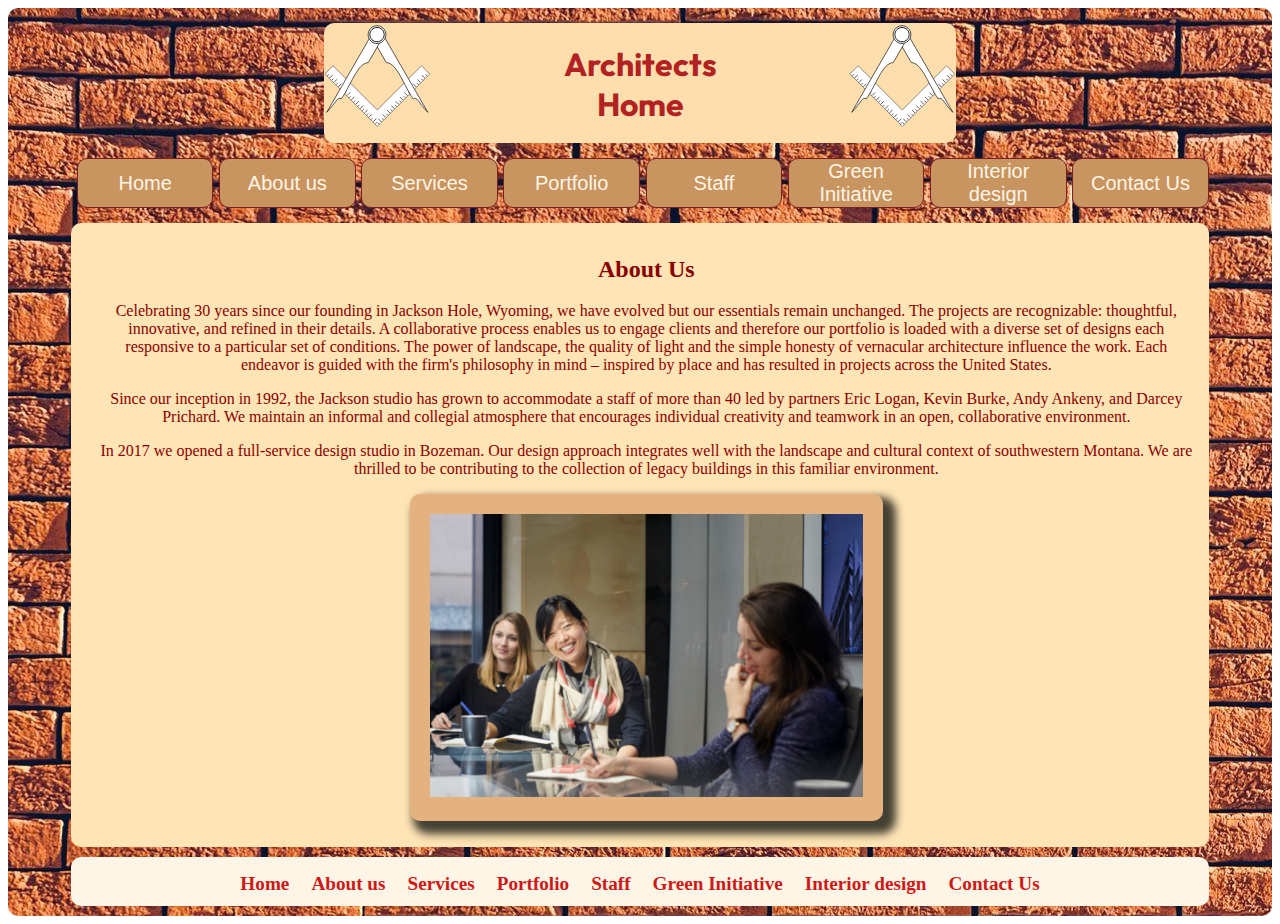
==== about-us.html @ 2ac4abef "Add files via upload" ====
<!DOCTYPE html>
<html lang="en">

<head>
  <meta charset="utf-8">
  <meta name="viewport" content="width=device-width, initial-scale=1.0">
  <title>About Us</title>
  <link rel="stylesheet" href="architects.css" type="text/css">
  <link rel="preconnect" href="https://fonts.googleapis.com">
  <link rel="preconnect" href="https://fonts.gstatic.com" crossorigin>
  <link href="https://fonts.googleapis.com/css2?family=Outfit&display=swap" rel="stylesheet">
</head>

<body>
  <div class="container">

    <div class="header">
      <div class="img-logo"><img src="architects_logo.svg" alt="Architect Logo" class="responsive"></div>
      <div class="img-logo1"><img src="architects_logo.svg" alt="Architect Logo" class="responsive"></div>
      <div class="h1-header">
        <h1>Architects<br>Home</h1>
      </div>
    </div>

    <div class="nav-bar">
      <button class="button"><a href="home.html"> Home</a></button>
      <button class="button"><a href="about-us.html"> About us</a></button>
      <button class="button"><a href="servises.html"> Services</a></button>
      <button class="button"><a href="portfolio.html"> Portfolio</a></button>
      <button class="button"><a href="staff.html"> Staff</a></button>
      <button class="button"><a href="green-initiotive.html"> Green Initiative</a></button>
      <button class="button"><a href="interior-design.html"> Interior design</a></button>
      <button class="button"><a href="contact-us.html"> Contact Us</a></button>
    </div>

    <div class="article">
      <h2>About Us</h2>
      <p>Celebrating 30 years since our founding in Jackson Hole, Wyoming, we have evolved but our essentials remain
        unchanged.
        The projects are recognizable: thoughtful, innovative, and refined in their details. A collaborative process
        enables us to
        engage clients and therefore our portfolio is loaded with a diverse set of designs each responsive to a
        particular set of
        conditions. The power of landscape, the quality of light and the simple honesty of vernacular architecture
        influence the work.
        Each endeavor is guided with the firm's philosophy in mind – inspired by place and has resulted in projects
        across the United
        States.</p>
      <p>Since our inception in 1992, the Jackson studio has grown to accommodate a staff of more than 40 led by
        partners Eric Logan,
        Kevin Burke, Andy Ankeny, and Darcey Prichard. We maintain an informal and collegial atmosphere that encourages
        individual
        creativity and teamwork in an open, collaborative environment.</p>
      <p>In 2017 we opened a full-service design studio in Bozeman. Our design approach integrates well with the
        landscape and
        cultural context of southwestern Montana. We are thrilled to be contributing to the collection of legacy
        buildings in this
        familiar environment.</p>
      <div class="img-container"><img src="images/architects-in-mtg2.png" alt="sofa" class="responsive"></div>
    </div>

    <div class="footer">
      <table>
        <tr>
          <td><a href="home.html"> Home</a></td>
          <td><a href="about-us.html"> About us</a></td>
          <td><a href="servises.html"> Services</a></td>
          <td><a href="portfolio.html"> Portfolio</a></td>
          <td><a href="staff.html"> Staff</a></td>
          <td><a href="green-initiotive.html"> Green Initiative</a></td>
          <td><a href="interior-design.html"> Interior design</a></td>
          <td><a href="contact-us.html"> Contact Us</a></td>
        </tr>
      </table>
    </div>

  </div>

</body>

</html>
---- architects.css ----
* {
  box-sizing: border-box;
}
    .container {
    background-image: url(images/background-brickwall.jpg);
    height: auto;
    width: 100%;
    margin-left: auto;
    margin-right: auto;
    padding-top: 5px;
    padding-bottom: 10px;
    border-radius: 10px;
    }
    .header {
    background-color: #FFDEAD;
    height: 120px;
    width: 50%;
    margin-left: auto;
    margin-right: auto;
    margin-top: 10px;
    border-radius: 10px;
   }
   @media (max-width: 850px){.header{width: 90%;}}

    .nav-bar {
    background-color: transparent;
    height: 50px;
    width: 90%;
    margin-left: auto;
    margin-right: auto;
    margin-top: 15px;
    border-radius: 10px;
      
    }
    .button{
    background-color: #c89460;
    width: 12%;
    margin-left: .5%;
    height: 100%;
    text-align: center;  
    float: left;
    border: 1px solid rgb(125, 32, 32);
    border-radius: 10px; 
    }
    .button>a {color: #FDF5E6;text-decoration: none;}
    @media (min-width: 950px){.button{font-size: 20px;}}
    @media (max-width: 650px){.button{ width:24%; height: 48%; margin-left: 1%;} .nav-bar{height:100px;}}
    
          
    .article {
    background-color: #FFE4B5;
    height: auto;
    width: 90%;
    margin-left: auto;
    margin-right: auto;
    margin-top: 15px;
    padding-left: 2%;
    padding-right: 1%;
    text-align: center;
    border-radius: 10px;
    padding-top: 1%;
    padding-bottom: 2%;
    }
    .article>h2{color: DarkRed;}
    p{color:DarkRed;}
    h3{color: maroon;}

    .footer {
    background-color: #FDF5E6;
    height: auto;
    width: 90%;
    margin-left: auto;
    margin-right: auto;
    margin-top: 10px;
    border-radius: 10px;
    padding-top: 5px;
    }
    .footer>table{margin-left: auto;margin-right: auto;}
    td{text-align: center; padding-left: 10px;padding-right: 10px; }
    td>a{color: #cf1818;text-decoration: none;}
    @media (min-width: 950px){td{font-size: larger; font-weight: 600; height: 40px;}}
    @media (max-width: 640px){td{font-size: smaller;}}
    @media (max-width: 570px){td{font-size: x-small;}}
    @media (max-width: 480px){.footer>table{display: none;}.footer{background-color: transparent;}}

    a:hover {
    color: rgb(224, 121, 37);
    background-color: transparent;
    text-decoration: underline;
    }

    .responsive {
        max-width: 100%;
        height: auto;
    }

    /* This is the header and logo _________________________________________________________________________________________*/

   .img-logo {
    height: auto;
    width: 17%;    
    float: right;
    }
    .img-logo1 {
        height: auto;
        width: 17%;    
        float: left;
        }
            
    .h1-header {  
    height: 120px;
    width: 23%;
    text-align: center;
    display: table-cell;
    vertical-align: middle;
    font-family: 'Outfit', sans-serif;
    }
    .h1-header>h1{color: #B22222;}

    
    /* These are the Home, About Us and Staff pages_____________________________________________________________________________ */

    .img-container {
        background-color: #e4b27f;
        width: 43%;
        height: auto;
        margin-left: auto;
        margin-right: auto;
        padding: 20px;
        text-align: center;
        display: block;
        border-radius: 10px;
        box-shadow: 8px 8px 9px 5px #454132;
    }
    @media(max-width: 800px){.img-container{width: 80%;}}
    @media (max-width: 500px){.img-container{box-shadow: none;} .img-container1{box-shadow: none;} }
    .img-container1 {
        background-color: #e4b27f;
        width: 70%;
        height: auto;
        margin-left: auto;
        margin-right: auto;
        padding: 15px;
        text-align: center;
        display: block;
        border-radius: 10px;
        margin-top: 8px;
        box-shadow: 8px 8px 9px 5px #454132;
    }

     /* This is the services page____________________________________________________________________________________________ */

     .ser-col1 {
        background-color: #e4b27f;
        width:46%;  
        padding: 2%;
        font-size: larger;
        border-radius: 10px;
        box-shadow: 8px 8px 9px 5px #454132; 
    }
    .ser-col2 {
        background-color: #e4b27f;
        width:46%;
        padding: 2%;
        font-size: larger; 
        border-radius: 10px;
        box-shadow: 8px 8px 9px 5px #454132;  
    }
    
    .flex-container { 
        display: flex;
        flex-direction: row;
        justify-content: space-around;       
    }
    @media (max-width: 850px) {.flex-container {flex-direction: column;} .ser-col1{margin-bottom: 3%;width: 96%;margin-left: 1%;}
     .ser-col2{width: 96%; margin-left: 1%;}}
    @media (max-width: 500px){.ser-col1{box-shadow: none;} .ser-col2{box-shadow: none;}}
    
    /* This is the Portfolio page___________________________________________________________________________________________ */

    .slideshow{
     background-color: #e4b27f;   
     width: 35%;
     height: 60%;
     margin-top: 5%; 
     padding: 2%;
     border-radius: 10px;
     box-shadow: 8px 8px 9px 5px #454132;  
    }
    .colon1{
    background-color: #e4b27f;
    width: 54%;      
    border: 10px solid #e4b27f; 
    margin: 5%;
    border-radius: 10px;
    box-shadow: 8px 8px 9px 5px #454132;  
    }
    .flex-container1 {
    display: flex;
    flex-direction: row;
    justify-content: space-around;
    }
    @media (max-width: 900px) {.flex-container1 {flex-direction: column;align-items: center;} 
    .slideshow{width: 90%;margin: auto; margin-bottom: 3%;} .colon1{width: auto;}}
    @media (min-width : 650px) and (max-width : 900px){.slideshow{padding-left: 12%;}}
    
    /* This is the Green initiative page_______________________________________________________________________________________ */

    #img-green {
    background-color: #e4b27f;
    width: 55%;
    height: 70%;
    padding: 2%;
    border-radius: 10px;
    box-shadow: 8px 8px 9px 5px #454132;
    }
    #art-green {
    background-color: #e4b27f;
    width: 40%;
    margin-left: 2%;
    margin-right: 2%;
    padding: 2%;
    border-radius: 10px;
    box-shadow: 8px 8px 9px 5px #454132;
    }

    .flex-container2 {
    display: flex;
    flex-direction: row;
    justify-content: space-around;
    }
    @media (max-width: 900px) {.flex-container2 {flex-direction: column-reverse;;align-items: center;} 
    #art-green{margin-bottom: 3%;width: auto;} #img-green{width: auto;}}
  
    /* This is the Interior design page______________________________________________________________________________________ */
  
      .int1 {
          background-color: #e4b27f;
          padding: 2%;
          margin-right: 2%;
          margin-bottom: 2%;
          border-radius: 10px;
          box-shadow: 8px 8px 9px 5px #454132;
      }

      .flex-container3 {
        display: flex;
        flex-direction: row;
        justify-content: space-around;
        flex-wrap: wrap;
        }
        @media(max-width:685px){.int1{width: 90%;}}

       /* This is the Contact Us page___________________________________________________________________________________________ */

    #contact {
        background-color: #e4b27f;
        height: 50%;
        font-size: larger;
        text-align: center; 
        padding: 2%;
        border-radius: 10px;
        box-shadow: 8px 8px 9px 5px #454132;
    }
    .map {
        position: relative;
        background-color: #e4b27f;
        padding: 2%;
        border-radius: 10px;
        box-shadow: 8px 8px 9px 5px #454132;
    }
    iframe{width:600px; height:450px;}
    @media(max-width:1080px){#contact{width: 78%;}}
    @media(max-width:800px)and (min-width : 650px){iframe{width:450px;}}
    @media(max-width:649px)and (min-width : 480px){iframe{width:350px;}}
    @media(max-width:479px){iframe{width:250px; height: 250px;} .map, #contact{ box-shadow: none;}}

    .flex-container4 {
        display: flex;
        flex-direction: row;
        flex-wrap: wrap;
        justify-content: space-around;
        align-items: center;
        }
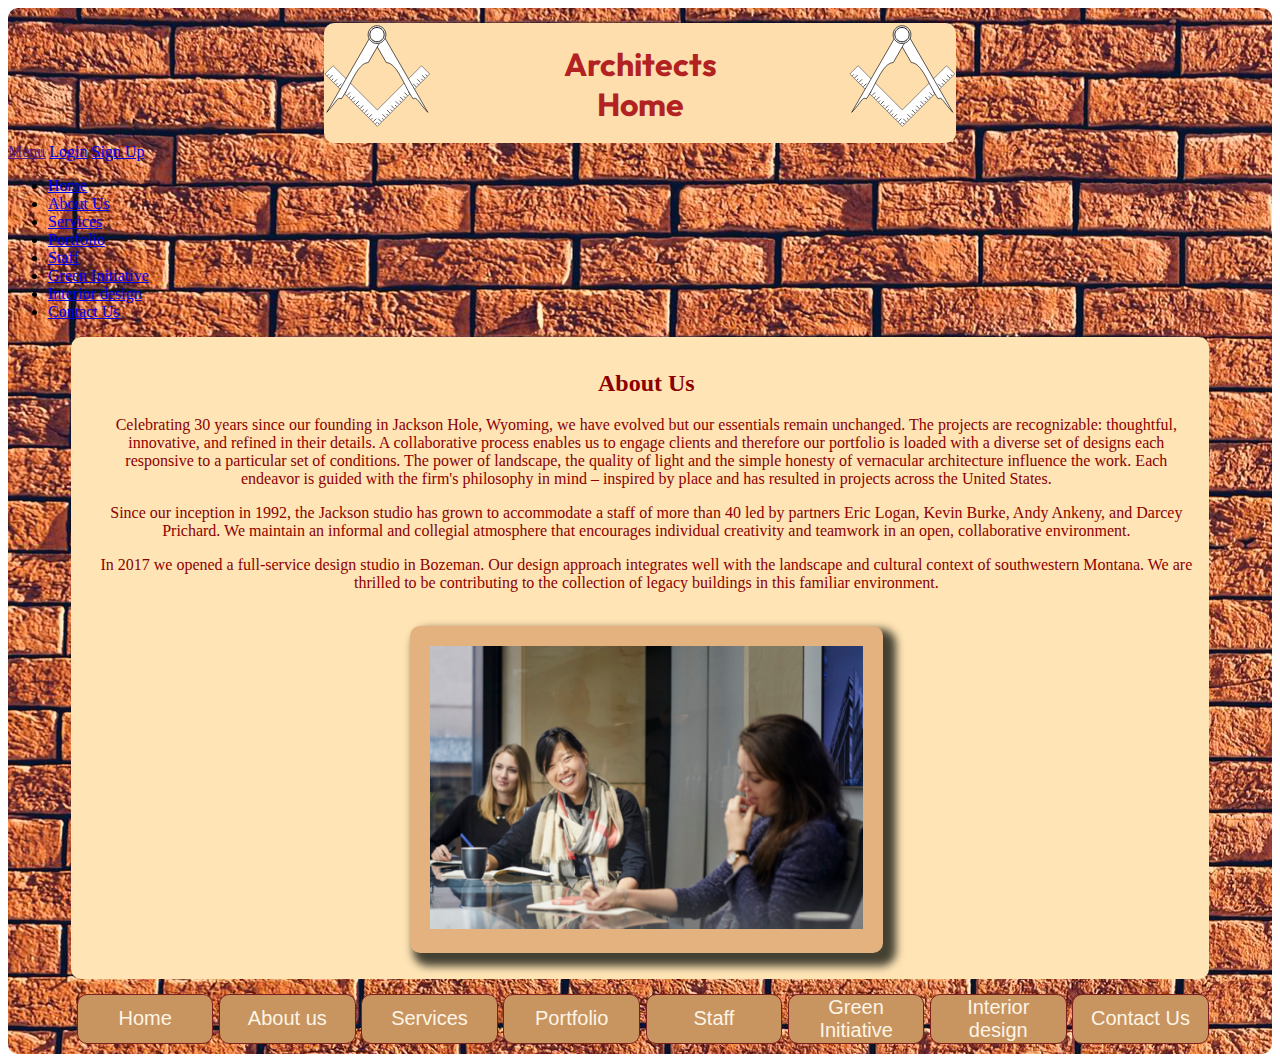
==== commit 0d2e4a89: "about-us.html" ====
--- a/about-us.html
+++ b/about-us.html
@@ -9,6 +9,11 @@
   <link rel="preconnect" href="https://fonts.googleapis.com">
   <link rel="preconnect" href="https://fonts.gstatic.com" crossorigin>
   <link href="https://fonts.googleapis.com/css2?family=Outfit&display=swap" rel="stylesheet">
+  <script
+  src="https://code.jquery.com/jquery-3.6.4.min.js"
+  integrity="sha256-oP6HI9z1XaZNBrJURtCoUT5SUnxFr8s3BzRl+cbzUq8="
+  crossorigin="anonymous"></script>
+<script src='main.js'></script>
 </head>
 
 <body>
@@ -22,16 +27,25 @@
       </div>
     </div>
 
-    <div class="nav-bar">
-      <button class="button"><a href="home.html"> Home</a></button>
-      <button class="button"><a href="about-us.html"> About us</a></button>
-      <button class="button"><a href="servises.html"> Services</a></button>
-      <button class="button"><a href="portfolio.html"> Portfolio</a></button>
-      <button class="button"><a href="staff.html"> Staff</a></button>
-      <button class="button"><a href="green-initiotive.html"> Green Initiative</a></button>
-      <button class="button"><a href="interior-design.html"> Interior design</a></button>
-      <button class="button"><a href="contact-us.html"> Contact Us</a></button>
-    </div>
+    <nav>
+      <div class ="menu">
+       <span class='menu-button'><a href="">Menu</a></span>
+       <span class='login-button'><a href="Login.html" >Login</a></span>
+       <span class="signUp-button"><a href="SignUp.html">Sign Up</a></span>  
+      </div>
+     </nav>
+      <div class='nav-menu hide'>
+         <ul>
+           <li><a href="index.html" > Home</a></li>
+           <li><a href="about-us.html" > About Us</a></li>
+           <li><a href="servises.html" > Services</a></li>
+           <li><a href="portfolio.html" > Portfolio</a></li>
+           <li><a href="staff.html" > Staff</a></li>
+           <li><a href="green-initiotive.html" > Green Initiative</a></li>
+           <li><a href="interior-design.html" > Interior design</a></li>
+           <li><a href="contact-us.html" > Contact Us</a></li>
+         </ul>
+     </div> 
 
     <div class="article">
       <h2>About Us</h2>
@@ -55,27 +69,23 @@
         landscape and
         cultural context of southwestern Montana. We are thrilled to be contributing to the collection of legacy
         buildings in this
-        familiar environment.</p>
-      <div class="img-container"><img src="images/architects-in-mtg2.png" alt="sofa" class="responsive"></div>
+        familiar environment.</p><br>
+      <div class="img-container"><img src="images/architects-in-mtg2.png" alt="sofa" class="responsive photo"></div>
     </div>
 
-    <div class="footer">
-      <table>
-        <tr>
-          <td><a href="home.html"> Home</a></td>
-          <td><a href="about-us.html"> About us</a></td>
-          <td><a href="servises.html"> Services</a></td>
-          <td><a href="portfolio.html"> Portfolio</a></td>
-          <td><a href="staff.html"> Staff</a></td>
-          <td><a href="green-initiotive.html"> Green Initiative</a></td>
-          <td><a href="interior-design.html"> Interior design</a></td>
-          <td><a href="contact-us.html"> Contact Us</a></td>
-        </tr>
-      </table>
+    <div class="nav-bar">
+      <button class="button"><a href="index.html"> Home</a></button>
+      <button class="button"><a href="about-us.html"> About us</a></button>
+      <button class="button"><a href="servises.html"> Services</a></button>
+      <button class="button"><a href="portfolio.html"> Portfolio</a></button>
+      <button class="button"><a href="staff.html"> Staff</a></button>
+      <button class="button"><a href="green-initiotive.html"> Green Initiative</a></button>
+      <button class="button"><a href="interior-design.html"> Interior design</a></button>
+      <button class="button"><a href="contact-us.html"> Contact Us</a></button>
     </div>
 
   </div>
 
 </body>
 
-</html>+</html>
